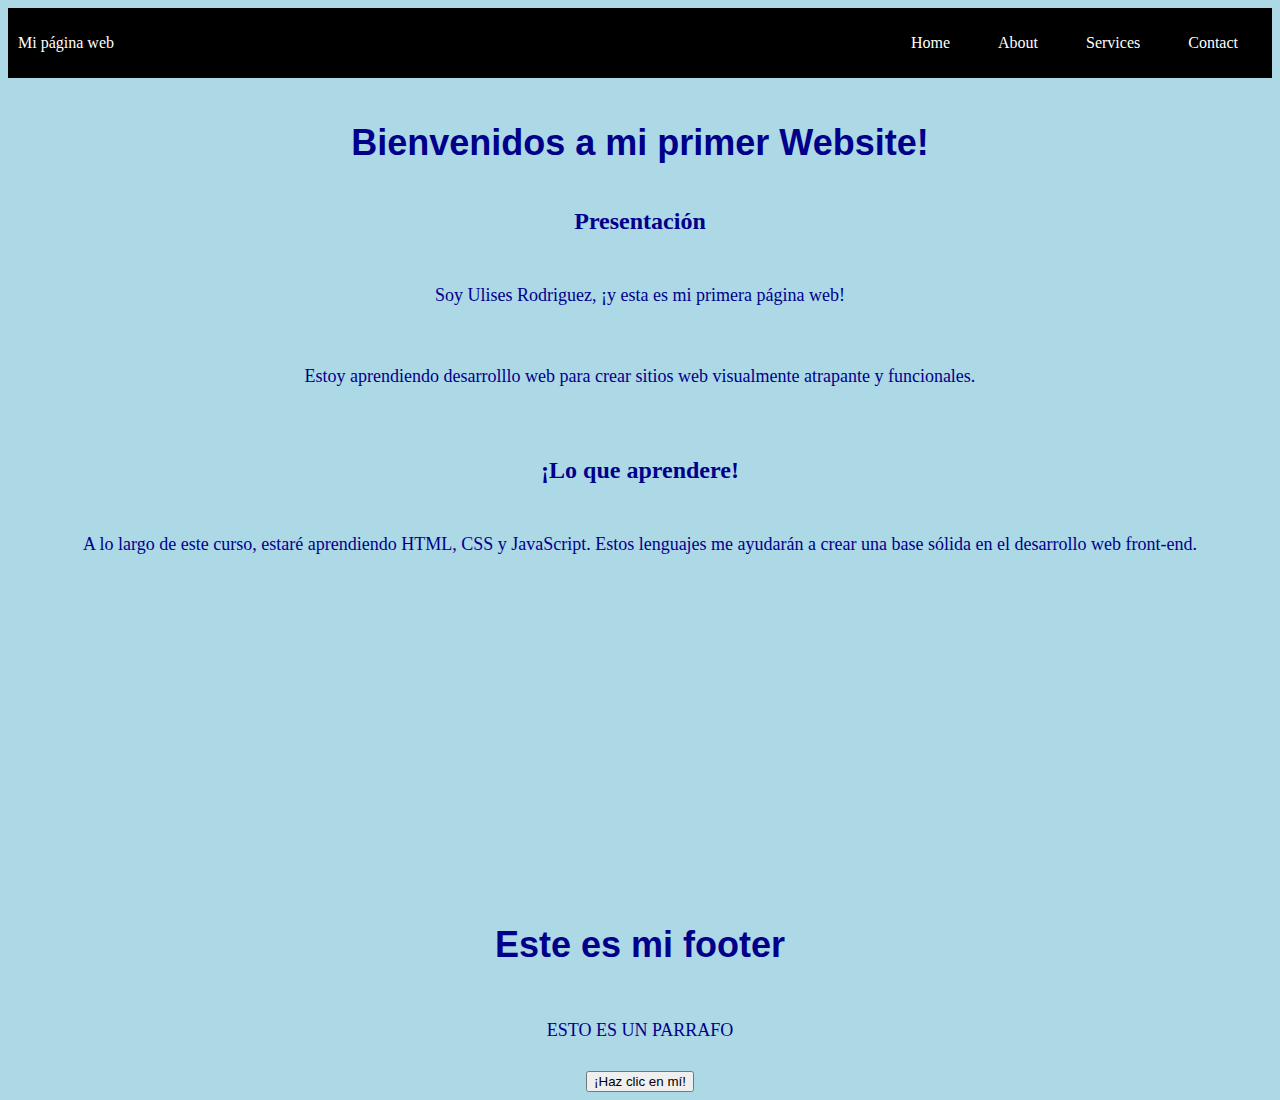
==== index.html @ 2a8f68bf "Initial commit" ====
<DOCTYPE html>
    <html lang="es">
        <head>
            <meta charset="UTF-8">
            <title>Mi Primer Website</title>
            <link rel="stylesheet" href="style.css">
        </head>
        <body>
            <header class="container-nav">
                <nav class="navbar" role="navigation">
                    <a href="mipagina.html" class="brand">Mi página web</a>
                    <ul class="nav-links">
                        <li><a href="mipagina.html">Home</a></li>
                        <li><a href="about.html">About</a></li>
                        <li><a href="services.html">Services</a></li>
                        <li><a href="contacts.html">Contact</a></li>
                    </ul>
                    <button class="button-menu-toggle">Menu</button>
                </nav>
            </header>
            <main>
            </div>
            <div class="container"><!-- NI IDEA CON ROW Y COLUMN -->
                <h1>Bienvenidos a mi primer Website!</h1>
                <section>
                    <h2>Presentación</h2>
                    <p>Soy Ulises Rodriguez, ¡y esta es mi primera página web!</p>
                    <p>Estoy aprendiendo desarrolllo web para crear sitios web visualmente atrapante y funcionales.</p>
                </section>
                    </div>
            </main>
                <section>
                    <h2>¡Lo que aprendere!</h2>
                    <p>
                      A lo largo de este curso, estaré aprendiendo HTML, CSS y JavaScript. Estos lenguajes me ayudarán a crear una base sólida en el desarrollo web front-end.
                    </p>
                </section>
            <footer>
                <div>
                    <iframe width="560" height="315" src="https://www.youtube.com/embed/RS4t_U3jfmg" title="YouTube video player" frameborder="0" allow="accelerometer; autoplay; clipboard-write; encrypted-media; gyroscope; picture-in-picture; web-share" allowfullscreen></iframe>
                </div>
                <h1>Este es mi footer</h1>
                <p>ESTO ES UN PARRAFO</p>
                <button onClick="showAlert()" aria-label="Haz clic en mí">¡Haz clic en mí!</button>
                <script src="script.js"></script>
            </footer>
        </body>
    </html>
---- style.css ----
body{
    background-color: lightblue;
    color: darkblue;
}
h1{
    font-family: Arial, sans-serif;
    font-size: 36px;
    text-align: center;
    justify-content: center;

}
p{
    font-family: 'Georgia', serif;
    font-size: 18px;
    padding: 10px;
    margin: 20px;

}

.container{
    max-width: 800px;
    margin: auto;
    padding: 20px;

}

.row{
    display: flex;
    flex-wrap: wrap;
    margin: 10px;
}
.column{
    flex: 1;
    padding: 10px;
}


@media (max-width: 600px) {
    .column{
        flex: 100%;
    }
}
.container-nav {
    display: flex;
    padding: 10px;
    height: 50px;
    background-color: black;
}
.navbar {
    display: flex;
    justify-content: space-between;
    width: 100%;
}
.brand {
    display: flex;
    align-items: center;
}
li>a {
    padding: 8px 24px;
}
li {
    list-style-type: none;
}
a {
    color: white;
    text-decoration: none;
}
.nav-links {
    display: flex;
    align-items: center;
}
.button-menu-toggle {
    display: none;
}

@media (max-width: 768px) {
    .column {
      flex: 100%;
    }
  
  
    .nav-links {
      display: none;
    }
  
  
    .button-menu-toggle {
      display: block;
      background-color: white;
      border:none;
      border-radius: 50px;
      padding: 0 24px;
      font-family: monospace;
      font-weight: bold;
      font-size: 20px;
    }
   
    .nav-links.nav-links-responsive {
      position: absolute;
      display: flex;
      background-color: rgba(20,20,20,0.95);
      width: 100%;
      height: 100%;
      top: 38.4px;
      left: 0;
      flex-direction: column;
      padding-top: 200px;
      align-items: center;
      gap:70px;
      font-size: 40px;
  
  
    }
    .images{
        flex-direction: column;
     }
  }

.images{
   display: flex;
   flex-wrap: wrap;
   width: 100%;
   justify-content: center;
}
footer{
    display: flex;
    flex-direction: column;
    align-items: center;
    justify-content: center;
    bottom: 0;
    min-height: 200px;
  }
main{
    flex: 1;
    display: flex;
    flex-direction: column;
    align-items: center;
    justify-content: center;
}
section{
    flex: 1;
    display: flex;
    flex-direction: column;
    align-items: center;
    justify-content: center;
}
form{
    flex: 1;
    display: flex;
    flex-direction: column;
    align-items: center;
    justify-content: center;
}
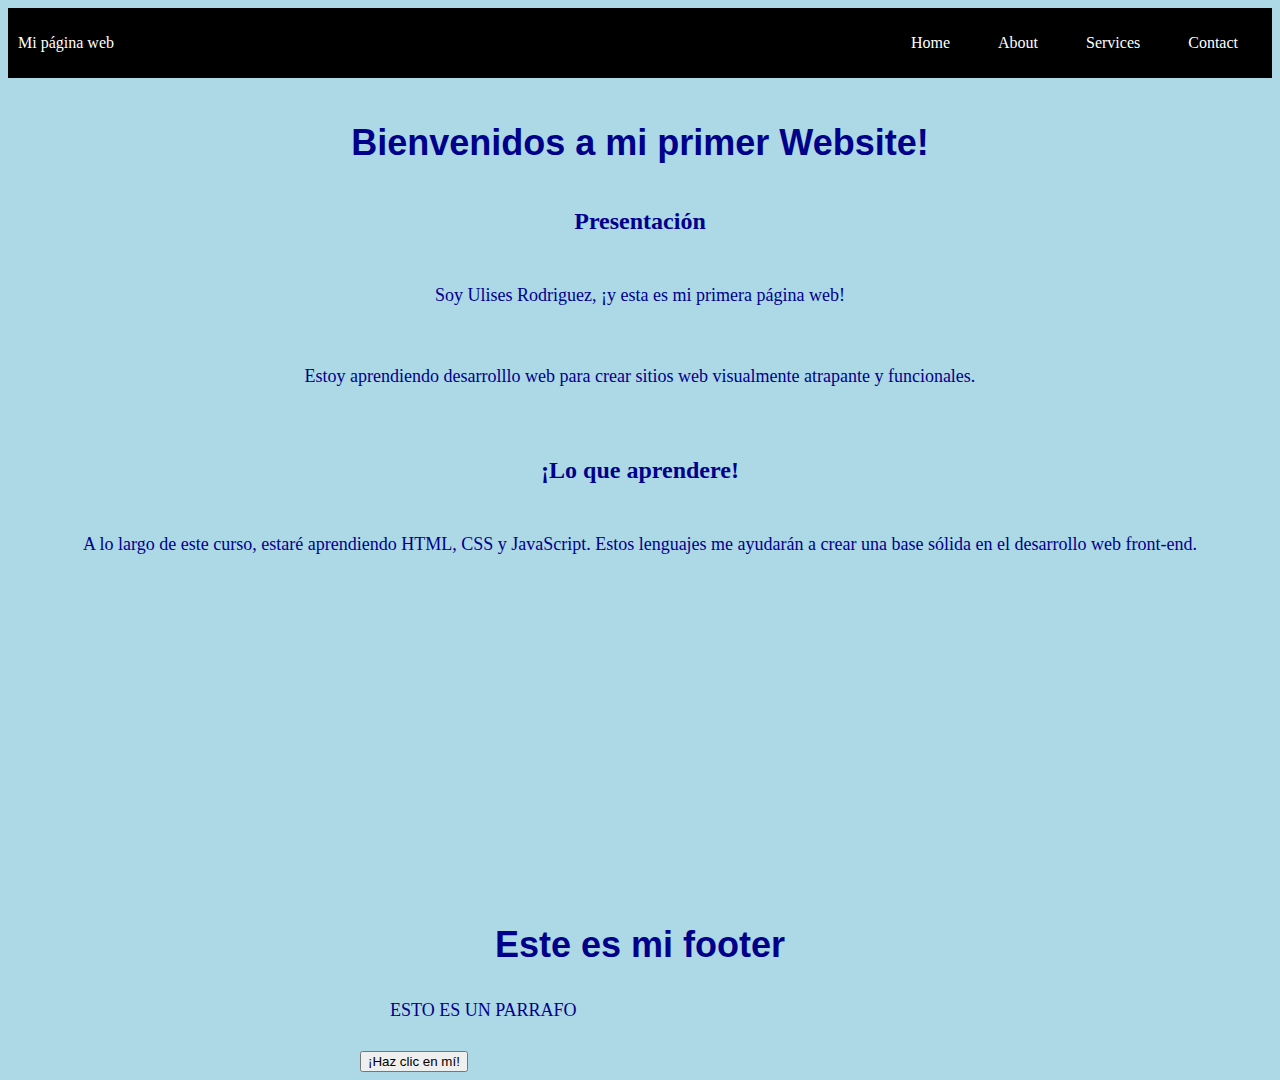
==== commit be82a0c1: "mi primera confirmación de actualización" ====
--- a/index.html
+++ b/index.html
@@ -21,13 +21,13 @@
             <main>
             </div>
             <div class="container"><!-- NI IDEA CON ROW Y COLUMN -->
-                <h1>Bienvenidos a mi primer Website!</h1>
+              <h1>Bienvenidos a mi primer Website!</h1>
                 <section>
                     <h2>Presentación</h2>
                     <p>Soy Ulises Rodriguez, ¡y esta es mi primera página web!</p>
                     <p>Estoy aprendiendo desarrolllo web para crear sitios web visualmente atrapante y funcionales.</p>
                 </section>
-                    </div>
+            </div>
             </main>
                 <section>
                     <h2>¡Lo que aprendere!</h2>
@@ -37,8 +37,7 @@
                 </section>
             <footer>
                 <div>
-                    <iframe width="560" height="315" src="https://www.youtube.com/embed/RS4t_U3jfmg" title="YouTube video player" frameborder="0" allow="accelerometer; autoplay; clipboard-write; encrypted-media; gyroscope; picture-in-picture; web-share" allowfullscreen></iframe>
-                </div>
+                    <iframe width="560" height="315" src="https://www.youtube.com/embed/jfKfPfyJRdk" title="YouTube video player" frameborder="0" allow="accelerometer; autoplay; clipboard-write; encrypted-media; gyroscope; picture-in-picture; web-share" allowfullscreen></iframe>
                 <h1>Este es mi footer</h1>
                 <p>ESTO ES UN PARRAFO</p>
                 <button onClick="showAlert()" aria-label="Haz clic en mí">¡Haz clic en mí!</button>
--- a/style.css
+++ b/style.css
@@ -150,4 +150,7 @@
     flex-direction: column;
     align-items: center;
     justify-content: center;
+}
+.greeting{
+    text-align: center;
 }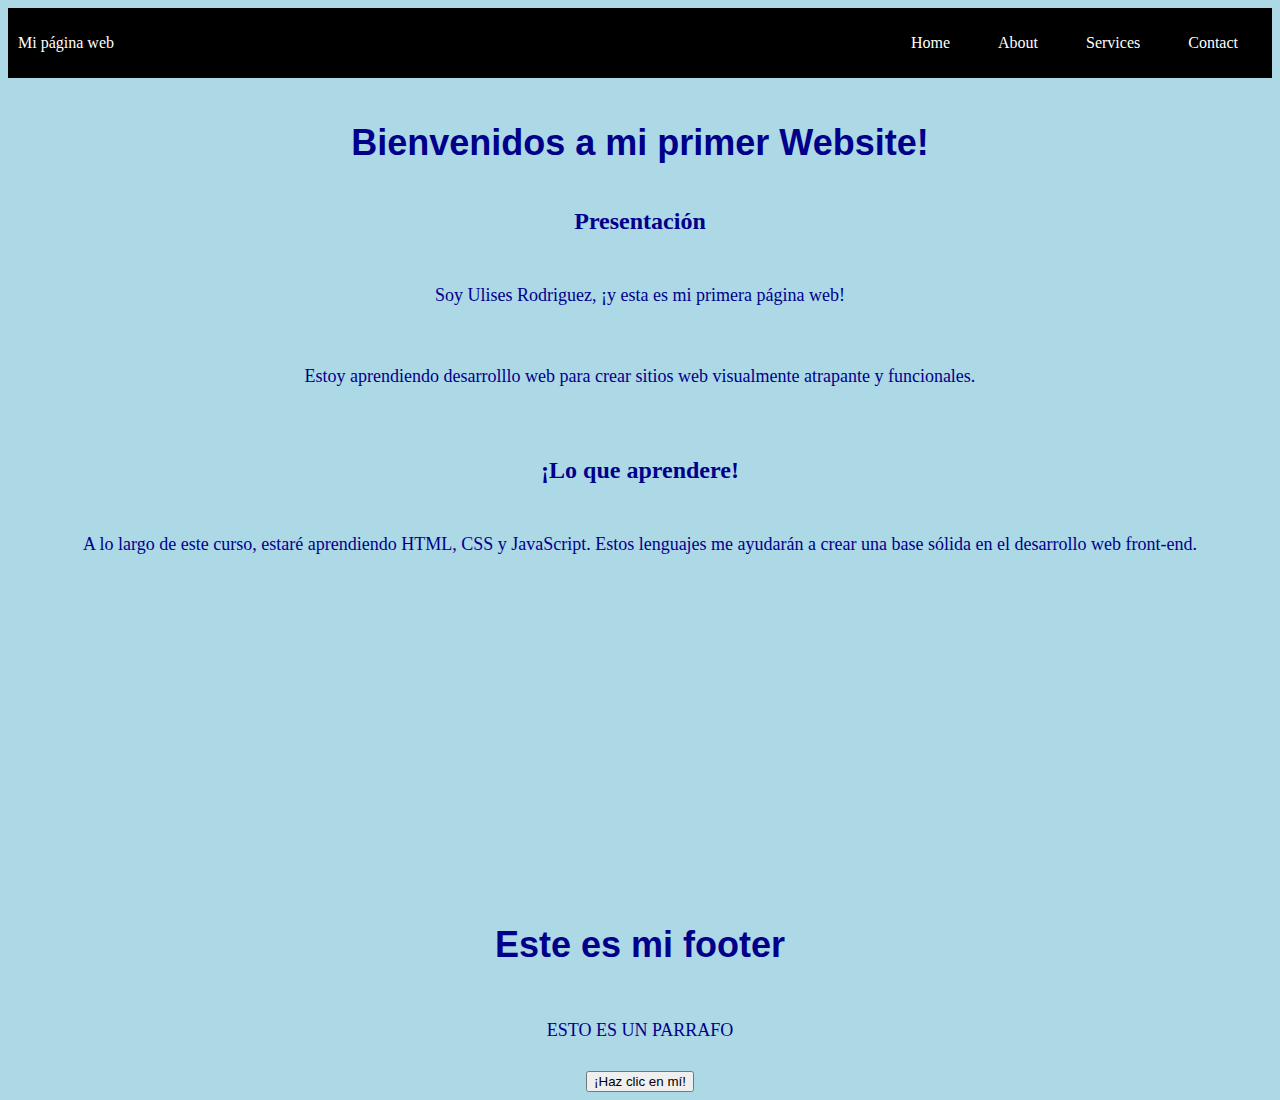
==== commit a40b334c: "Update index.html" ====
--- a/index.html
+++ b/index.html
@@ -38,6 +38,7 @@
             <footer>
                 <div>
                     <iframe width="560" height="315" src="https://www.youtube.com/embed/jfKfPfyJRdk" title="YouTube video player" frameborder="0" allow="accelerometer; autoplay; clipboard-write; encrypted-media; gyroscope; picture-in-picture; web-share" allowfullscreen></iframe>
+                </div>    
                 <h1>Este es mi footer</h1>
                 <p>ESTO ES UN PARRAFO</p>
                 <button onClick="showAlert()" aria-label="Haz clic en mí">¡Haz clic en mí!</button>
